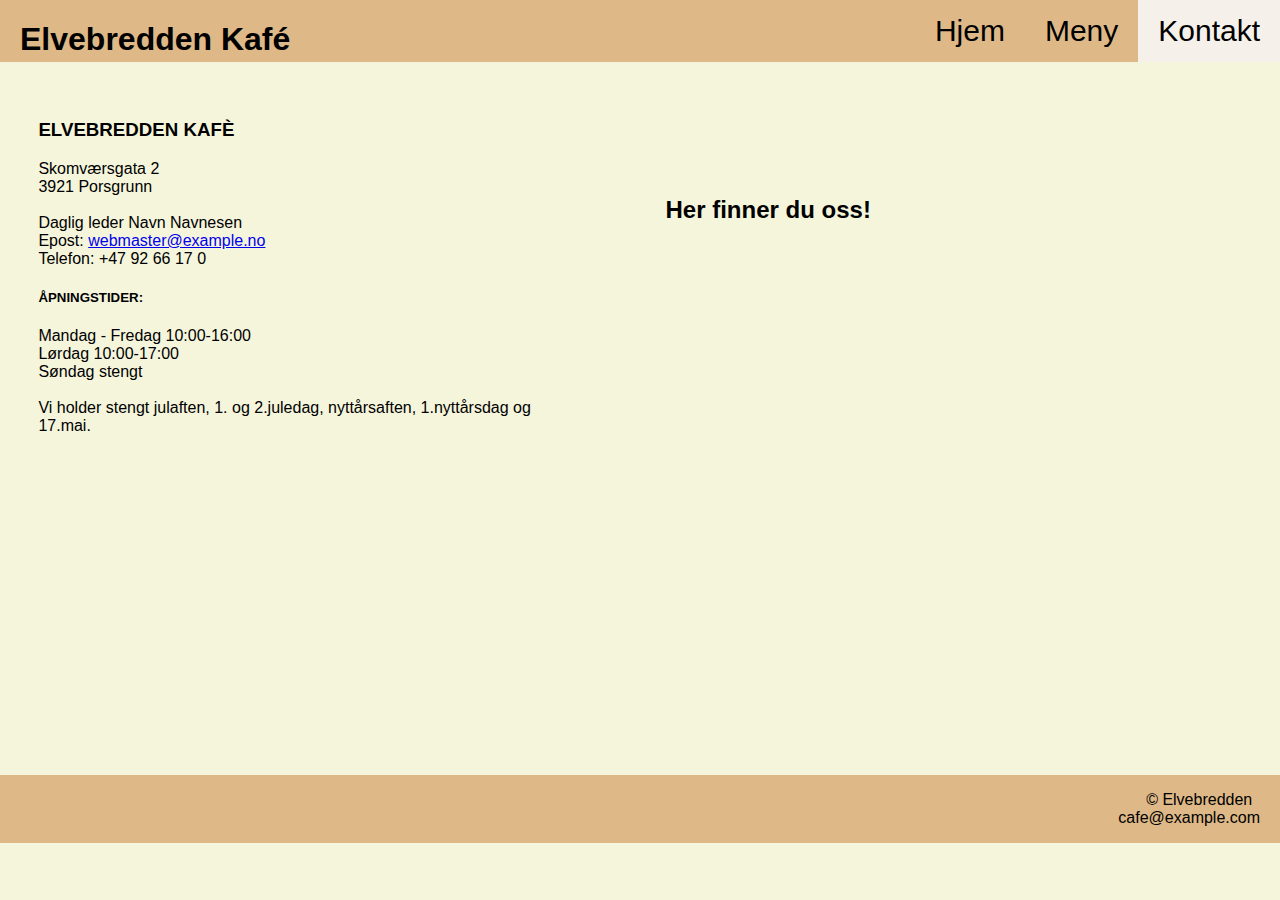
==== kontakt.html @ dcf8b648 "Opplaste nettside" ====
<!DOCTYPE html>
<html lang="en">
<head>
    <meta charset="UTF-8">
    <meta http-equiv="X-UA-Compatible" content="IE=edge">
    <meta name="viewport" content="width=device-width, initial-scale=1.0">
    <link rel="stylesheet" href="elvebredden.css">
    <title>Elvebredden cafe</title>
</head>
<body>
    <div id="header">
        <h1>Elvebredden Kafé</h1>
        <a class="active" href="kontakt.html">Kontakt</a>
        <a href="meny.html">Meny</a>
        <a href="index.html">Hjem</a>
    </div>
    <div class = kontaktinfo>

        <div class="map">
            <h2>Her finner du oss!</h2><iframe src="https://www.google.com/maps/embed?pb=!1m18!1m12!1m3!1d2046.6186402900985!2d9.64121805989399!3d59.13878022457708!2m3!1f0!2f0!3f0!3m2!1i1024!2i768!4f13.1!3m3!1m2!1s0x4647206ce0f4d717%3A0x2df0fb7193520997!2sElvebredden%20Kaf%C3%A9!5e0!3m2!1sno!2sno!4v1663844329453!5m2!1sno!2sno" width="600" height="450" style="border:0;" allowfullscreen="" loading="lazy" referrerpolicy="no-referrer-when-downgrade"></iframe>
        </div>

        <div class  = adresse><h3>ELVEBREDDEN KAFÈ</h3>
            Skomværsgata 2<br>
            3921 Porsgrunn<br><br>  
        </div>
    
        <div class = kontakt>
            Daglig leder Navn Navnesen<br>
            Epost: <a href="mailto:webmaster@example.com">webmaster@example.no</a><br>
            Telefon: +47 92 66 17 0
        </div>
            
        <div class = åpningstider>
                <h5>ÅPNINGSTIDER:</h5>
        
                Mandag - Fredag 10:00-16:00<br>
                Lørdag 10:00-17:00<br>
                Søndag stengt<br><br>
        
                Vi holder stengt julaften, 1. og 2.juledag, nyttårsaften, 1.nyttårsdag og 17.mai.
        </div>
    </div>
    <div id=footer>
        <p>© Elvebredden<br>
        <a href="mailto:cafe@example.com">cafe@example.com</a></p>
        </div> 

</body>
</html>
---- elvebredden.css ----
body {
    background-color: beige;
    margin: 0px;
    font-family: Arial, Helvetica, sans-serif;
}

#header {
    background-color: burlywood;
    overflow: hidden;
}

#header h1{
    float: left;
    padding-left: 20px;
   margin-bottom: 0px;

}

#header a {
    float: right;
    color: black;
    text-align:center;
    padding: 14px 20px;
    font-size: 30px;
    text-decoration: none;
}

#header a:hover {
    background-color: black;
    color:beige;
  }

#header a.active {
    background-color: rgb(245, 240, 234);
    color :black;
}

img {
    width: 40px;
    padding-top: 0px;
}

.meny {
    padding-top: 50px;
    padding-left: 50px;
    padding-right: 50px;
    text-align: center;
    column-count: 2;
    column-rule-style: solid;
    column-rule-width: 1px;
    column-fill: auto;
    column-gap: 100px;
    font-family: Arial, Helvetica, sans-serif;
    margin-bottom: 10%;
}

.meny h1 {
    column-span:all;
    text-align: center;
    font-size: 50px;
    
}

.meny h3 {
    font-size: 25px;
    text-decoration: underline;
}

.column {
    float: left;
  width: 25%;
  padding: 5px;
}

.column row::after {
    content: "";
  clear: both;
  display: table;
}

h2 {
    margin: 10%;
}  


.meny span {
    float: right;
   
  }


.kontaktinfo {
    padding: 3%;
}  

.map {
   padding: 3%;
   float: right;

}  


#footer {
    text-align: right;
    overflow: hidden;
    background-color: burlywood;
    clear: both;


  }

#footer p {
    float: right;
    color: black;
    text-align:center;


}

#footer a {
    float: right;
    color: black;
    text-align:center;
    padding-right: 20px;
    text-decoration: none
}

.index h3 {
    text-align: center;
}
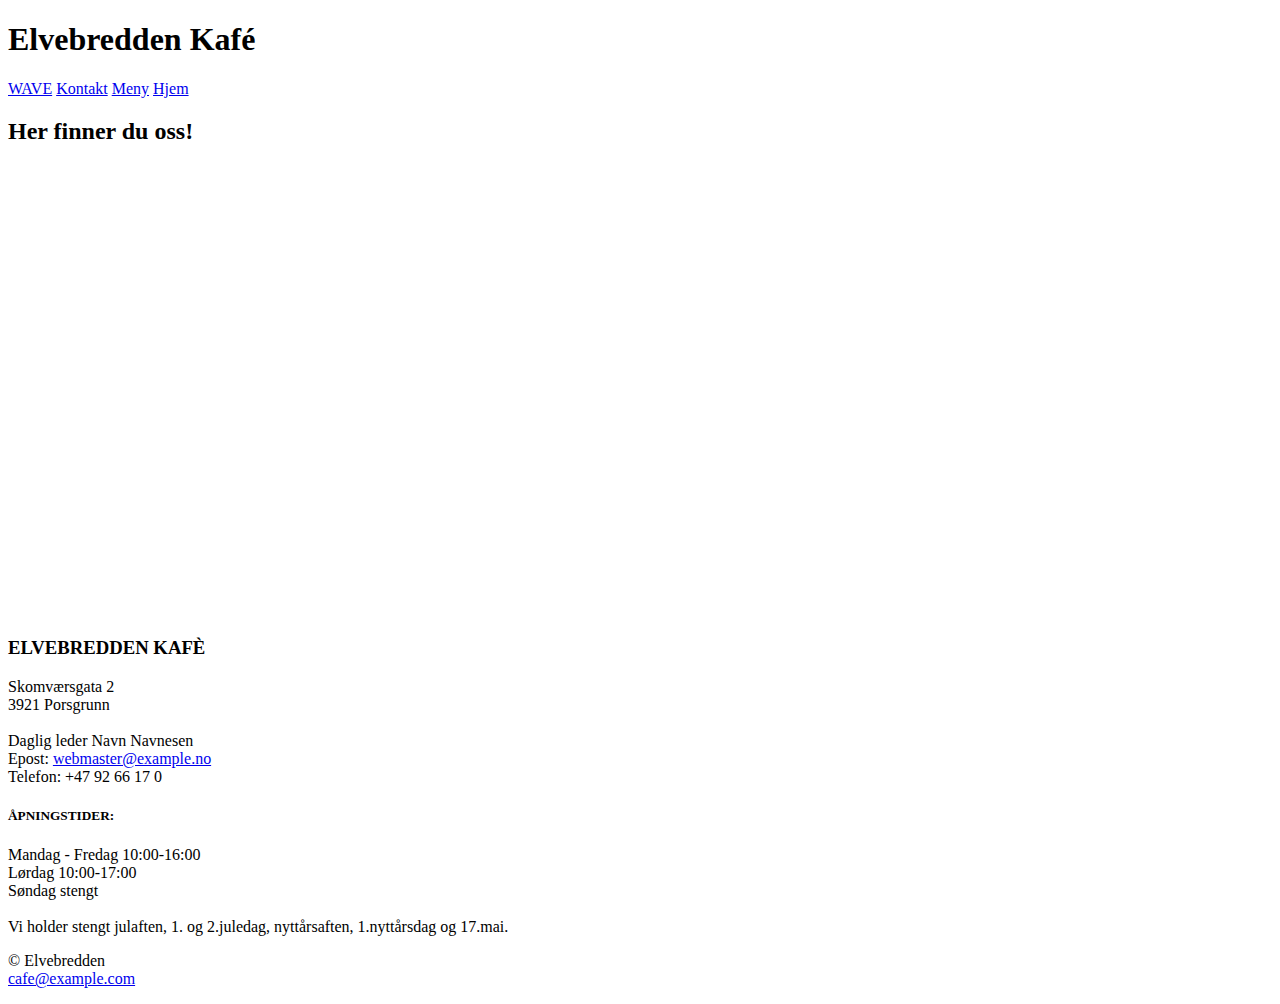
==== commit 27160ee9: "Oppdatert med Wave" ====
--- a/kontakt.html
+++ b/kontakt.html
@@ -10,6 +10,7 @@
 <body>
     <div id="header">
         <h1>Elvebredden Kafé</h1>
+        <a href="wave.html">WAVE</a>
         <a class="active" href="kontakt.html">Kontakt</a>
         <a href="meny.html">Meny</a>
         <a href="index.html">Hjem</a>
